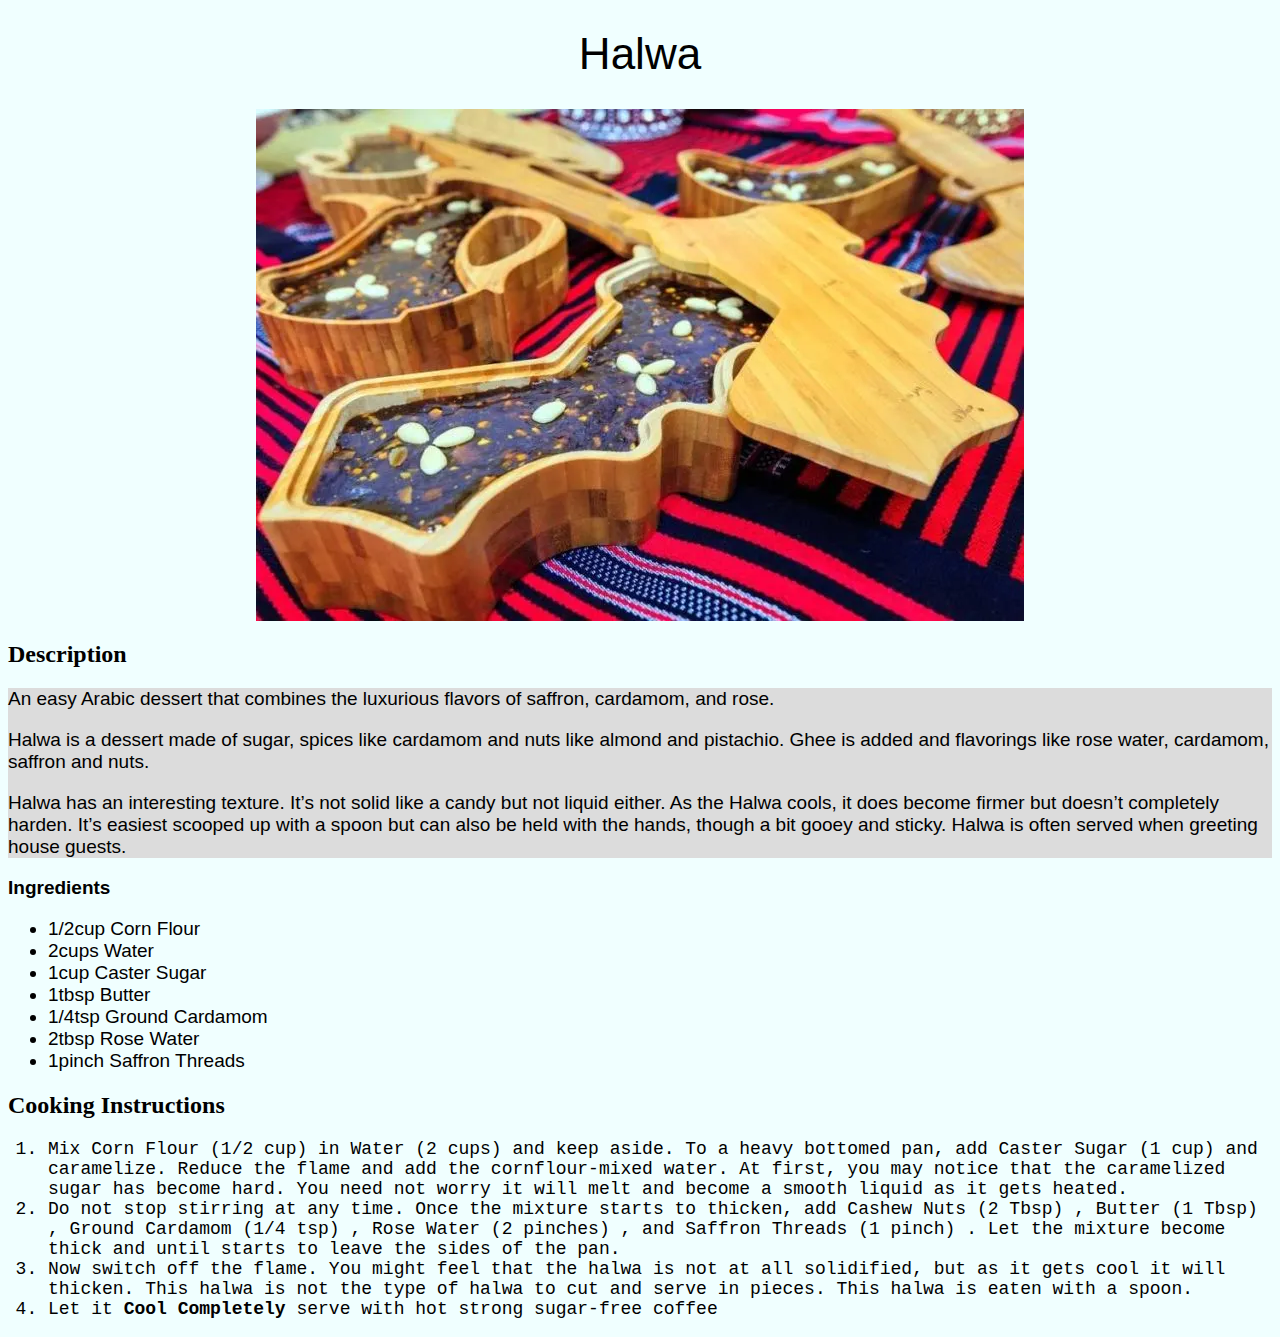
==== recipes/halwa.html @ a871ea05 "Fixed a typo in halwa.html file" ====
<!DOCTYPE html>
<html lang="en">
    <head> 
        <meta charset="utf-8">
        <title>Halwa</title>
        <link rel="stylesheet" href="asset/style.css">
    </head>
    <body>
        <h1 id="title">Halwa</h1>
        <img src="images/Oman-Halwa-768x512.jpg" alt="savoury sweet halwa">
        <h2>Description</h2>
        <section class="description">
        <p>An easy Arabic dessert that combines the luxurious flavors of saffron, cardamom, and rose.</p>
        <p>Halwa is a dessert made of sugar, spices like cardamom and nuts like almond and pistachio. Ghee is added and flavorings like rose water, cardamom, saffron and nuts.</p>
        <p>Halwa has an interesting texture. It’s not solid like a candy but not liquid either. As the Halwa cools, it does become firmer but doesn’t completely harden. It’s easiest scooped up with a spoon but can also be held with the hands, though a bit gooey and sticky. Halwa is often served when greeting house guests.</p>
        </section>
        <h2 class="ing">Ingredients</h2>
        <ul class="Ingredients">
            <li>1/2cup Corn Flour</li>
            <li>2cups Water</li>
            <li>1cup Caster Sugar</li>
            <li>1tbsp Butter</li>
            <li>1/4tsp Ground Cardamom</li>
            <li>2tbsp Rose Water</li>
            <li>1pinch Saffron Threads</li>
        </ul>
        <h2>Cooking Instructions</h2>
        <ol class="steps">
            <li>Mix  Corn Flour (1/2 cup)  in  Water (2 cups)  and keep aside. To a heavy bottomed pan, add 
                Caster Sugar (1 cup)  and caramelize. Reduce the flame and add the cornflour-mixed water. At first, you may notice that the caramelized sugar has become hard. You need not worry it will melt and become a smooth liquid as it gets heated.</li>
            <li>Do not stop stirring at any time. Once the mixture starts to thicken, add  Cashew Nuts (2 Tbsp) ,  Butter (1 Tbsp) ,  Ground Cardamom (1/4 tsp) ,  Rose Water (2 pinches) , and  Saffron Threads (1 pinch) . Let the mixture become thick and until starts to leave the sides of the pan.</li>
            <li>Now switch off the flame. You might feel that the halwa is not at all solidified, but as it gets cool it will thicken. This halwa is not the type of halwa to cut and serve in pieces. This halwa is eaten with a spoon.</li>
            <li>Let it <strong>Cool Completely</strong> serve with hot strong sugar-free coffee</li>
        </ol>
    </body>
</html>
---- recipes/asset/style.css ----
body{ 
    background-color: azure;
}

#title{ 
    font-family: Arial, Helvetica, sans-serif;
    font-size: 44px;
    font-weight: 300;
    text-align: center;
}
img{ 
    height: auto;
    width: fit-content;
    margin: auto;
    display: block;
}
.description{ 
    font-family: 'Segoe UI', Tahoma, Geneva, Verdana, sans-serif;
    font-size: 19px;
    background-color: gainsboro;
}
.ing,
.Ingredients{ 
    font-family: Arial, Helvetica, sans-serif;
    font-size: 19px;
}
.steps,
.note{ 
    font-family: 'Courier New', Courier, monospace;
    font-size: 18px;
}
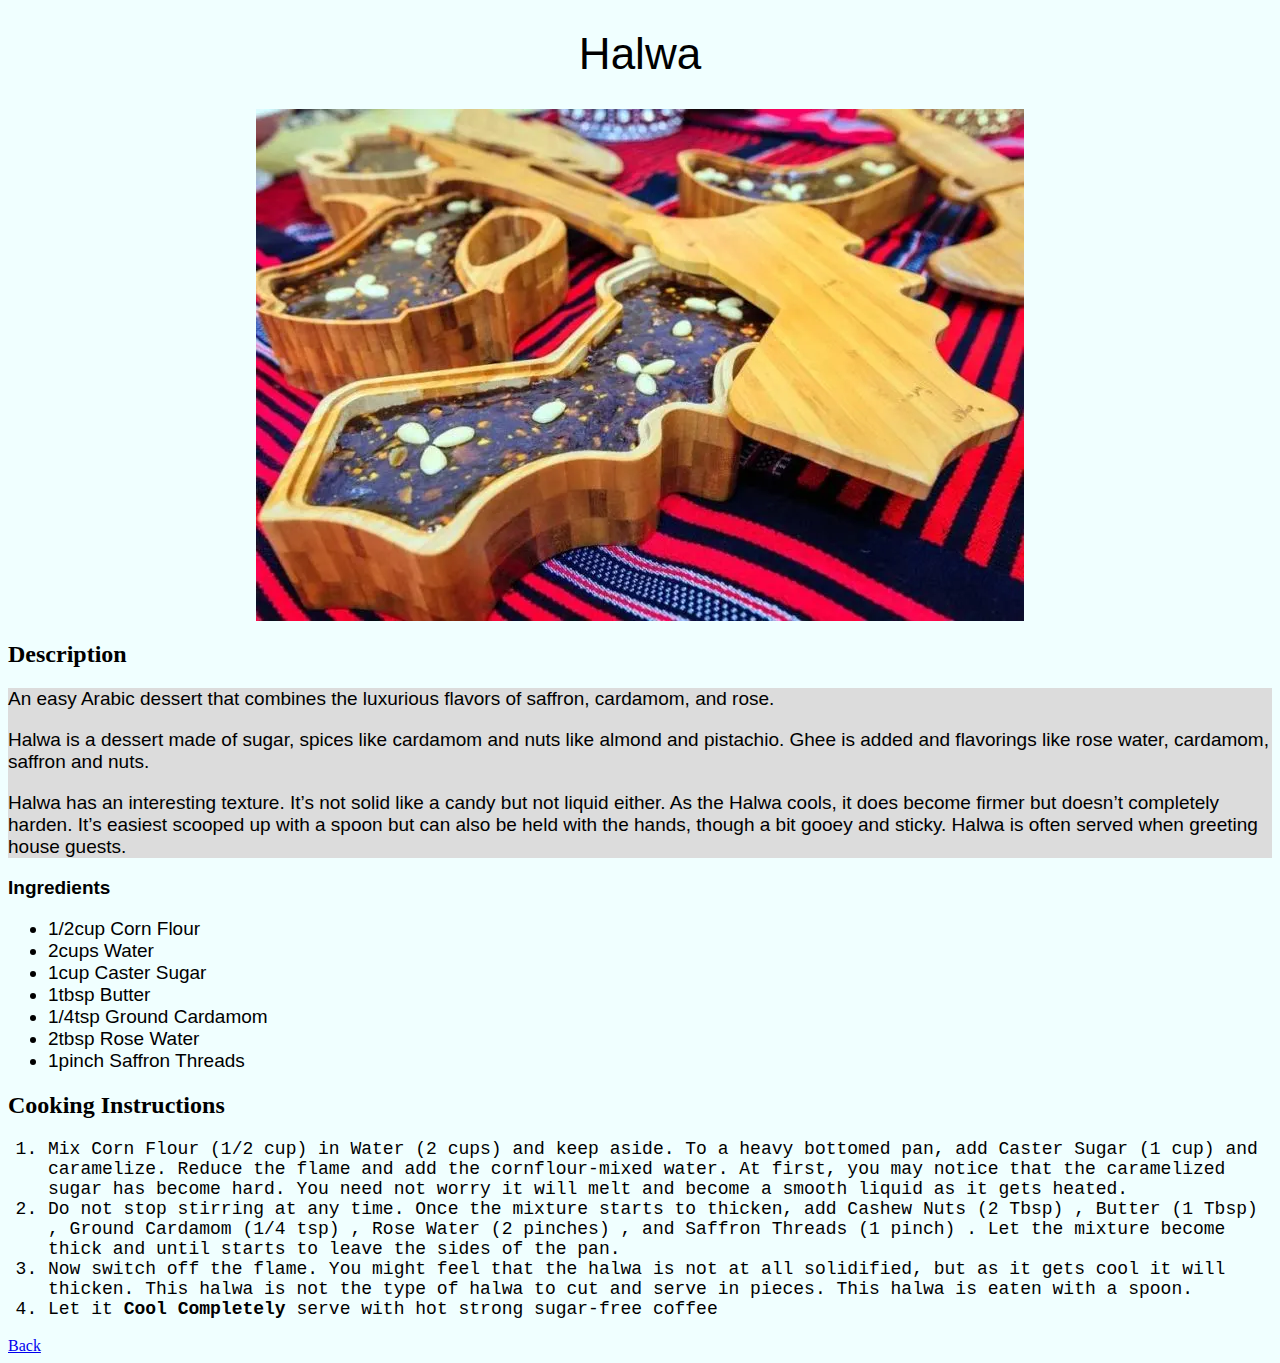
==== commit c46b8c21: "button" ====
--- a/recipes/halwa.html
+++ b/recipes/halwa.html
@@ -32,5 +32,10 @@
             <li>Now switch off the flame. You might feel that the halwa is not at all solidified, but as it gets cool it will thicken. This halwa is not the type of halwa to cut and serve in pieces. This halwa is eaten with a spoon.</li>
             <li>Let it <strong>Cool Completely</strong> serve with hot strong sugar-free coffee</li>
         </ol>
+        <footer>
+            <div class="button">
+                <a href="/index.html">Back</a>
+            </div>
+	</footer>
     </body>
-</html>+</html>
--- a/recipes/asset/style.css
+++ b/recipes/asset/style.css
@@ -28,4 +28,9 @@
 .note{ 
     font-family: 'Courier New', Courier, monospace;
     font-size: 18px;
-}+}
+.return{ 
+      color: brown;
+      text-align: left;
+      font-size: 18px;
+}
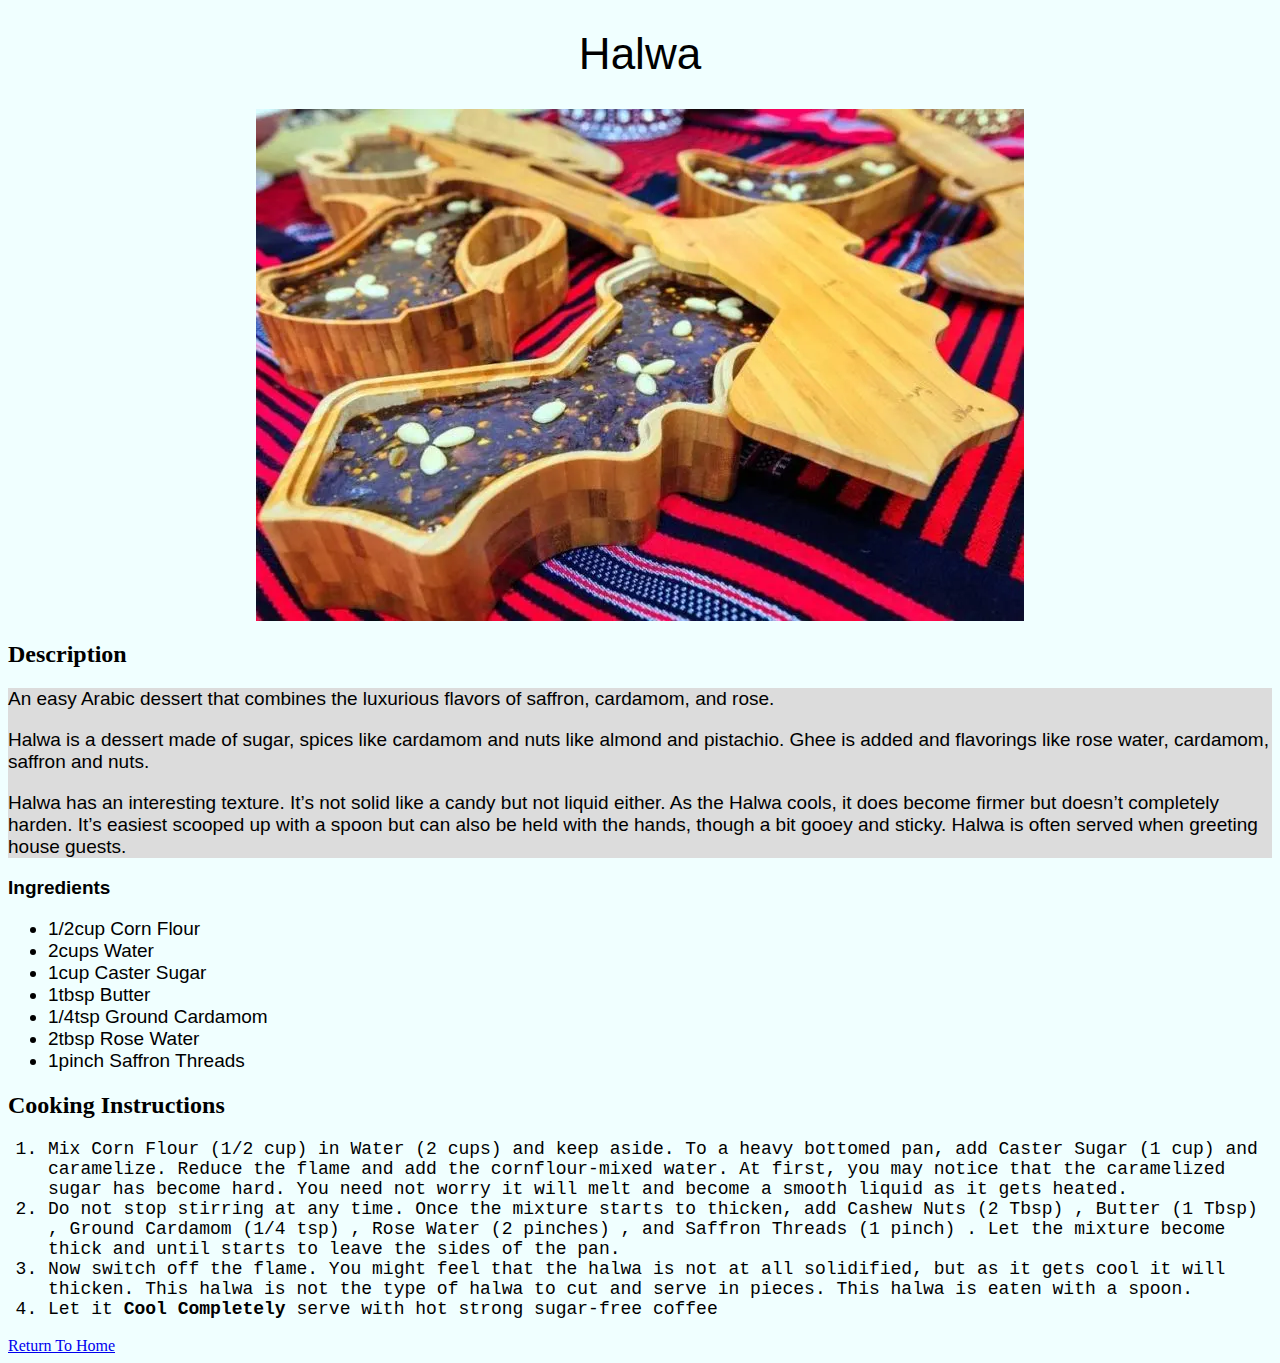
==== commit 137ae235: "back navigation" ====
--- a/recipes/halwa.html
+++ b/recipes/halwa.html
@@ -33,8 +33,8 @@
             <li>Let it <strong>Cool Completely</strong> serve with hot strong sugar-free coffee</li>
         </ol>
         <footer>
-            <div class="button">
-                <a href="/index.html">Back</a>
+            <div>
+                <a class="retun" href="../index.html">Return To Home</a>
             </div>
 	</footer>
     </body>
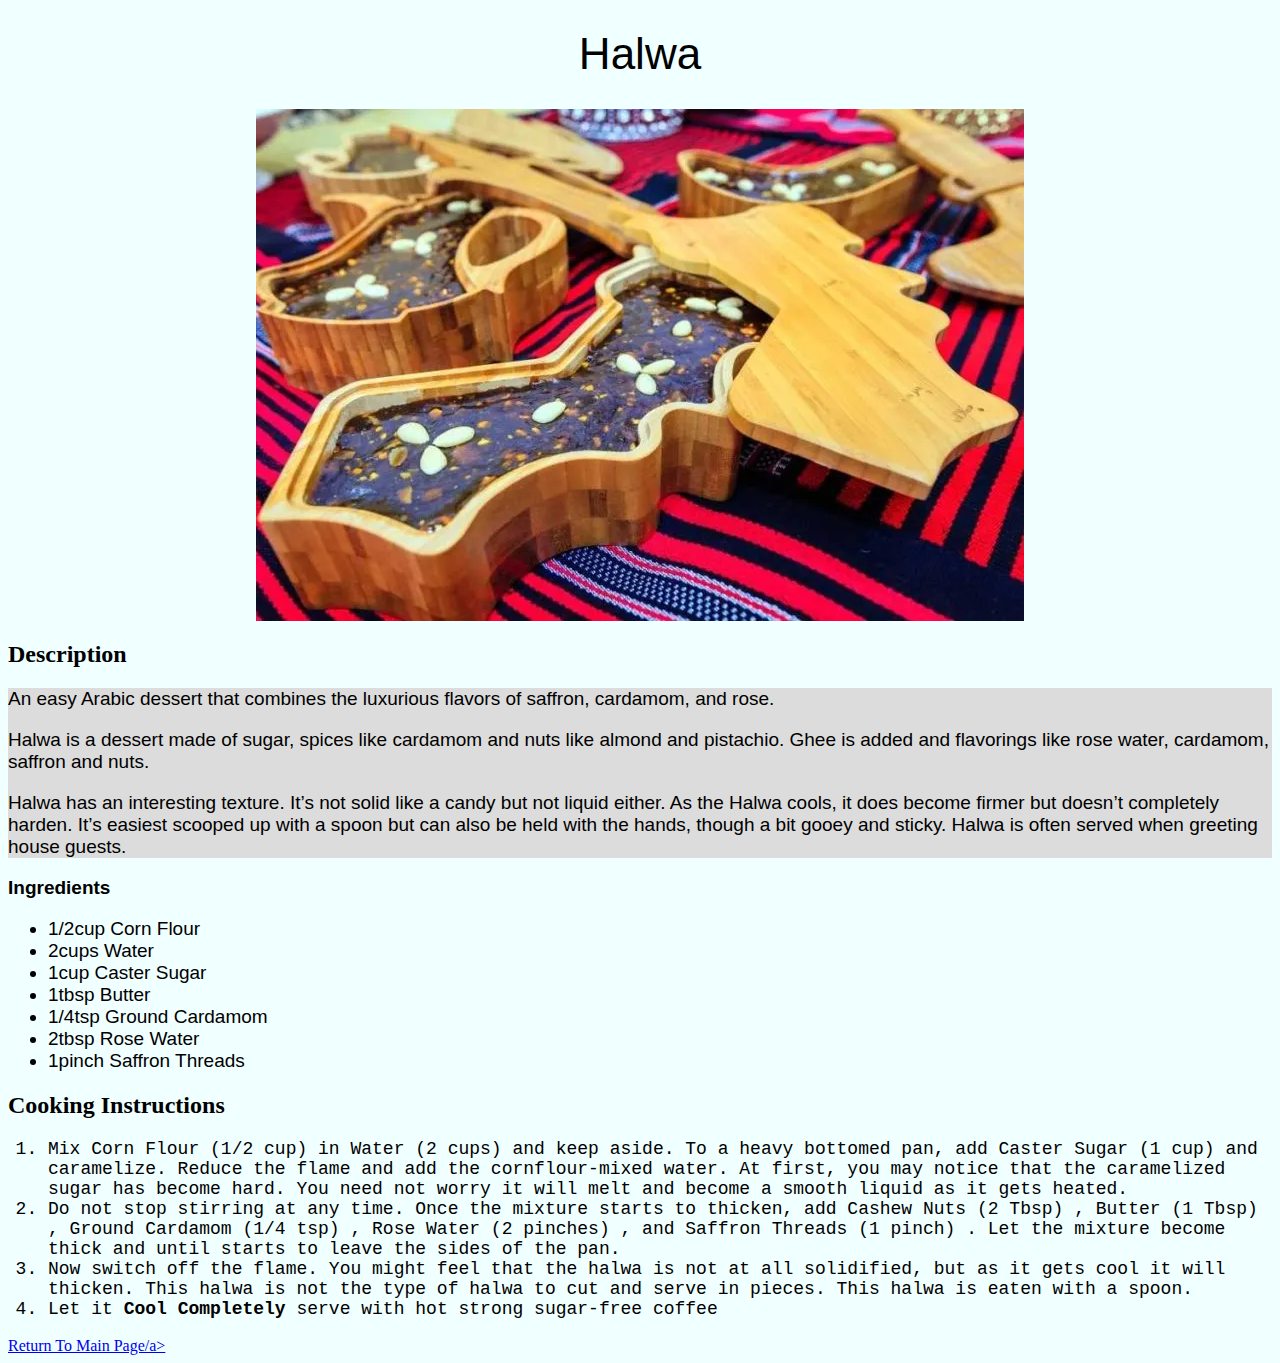
==== commit e2dbe555: "- Adjusted back navigation" ====
--- a/recipes/halwa.html
+++ b/recipes/halwa.html
@@ -34,7 +34,7 @@
         </ol>
         <footer>
             <div>
-                <a class="retun" href="../index.html">Return To Home</a>
+                <a class="retun" href="../index.html">Return To Main Page/a>
             </div>
 	</footer>
     </body>
--- a/recipes/asset/style.css
+++ b/recipes/asset/style.css
@@ -1,7 +1,16 @@
+html{
+    box-sizing: border-box;
+}
+*,
+*::before
+*::after{
+    box-sizing: inherit;
+}
+
 body{ 
     background-color: azure;
 }
-
+/* The title*/
 #title{ 
     font-family: Arial, Helvetica, sans-serif;
     font-size: 44px;
@@ -29,8 +38,12 @@
     font-family: 'Courier New', Courier, monospace;
     font-size: 18px;
 }
+/* return navigation */
 .return{ 
       color: brown;
       text-align: left;
       font-size: 18px;
+      padding: 5px 10px;
+      border: 3px solid;
+      margin: 3px 10px;
 }
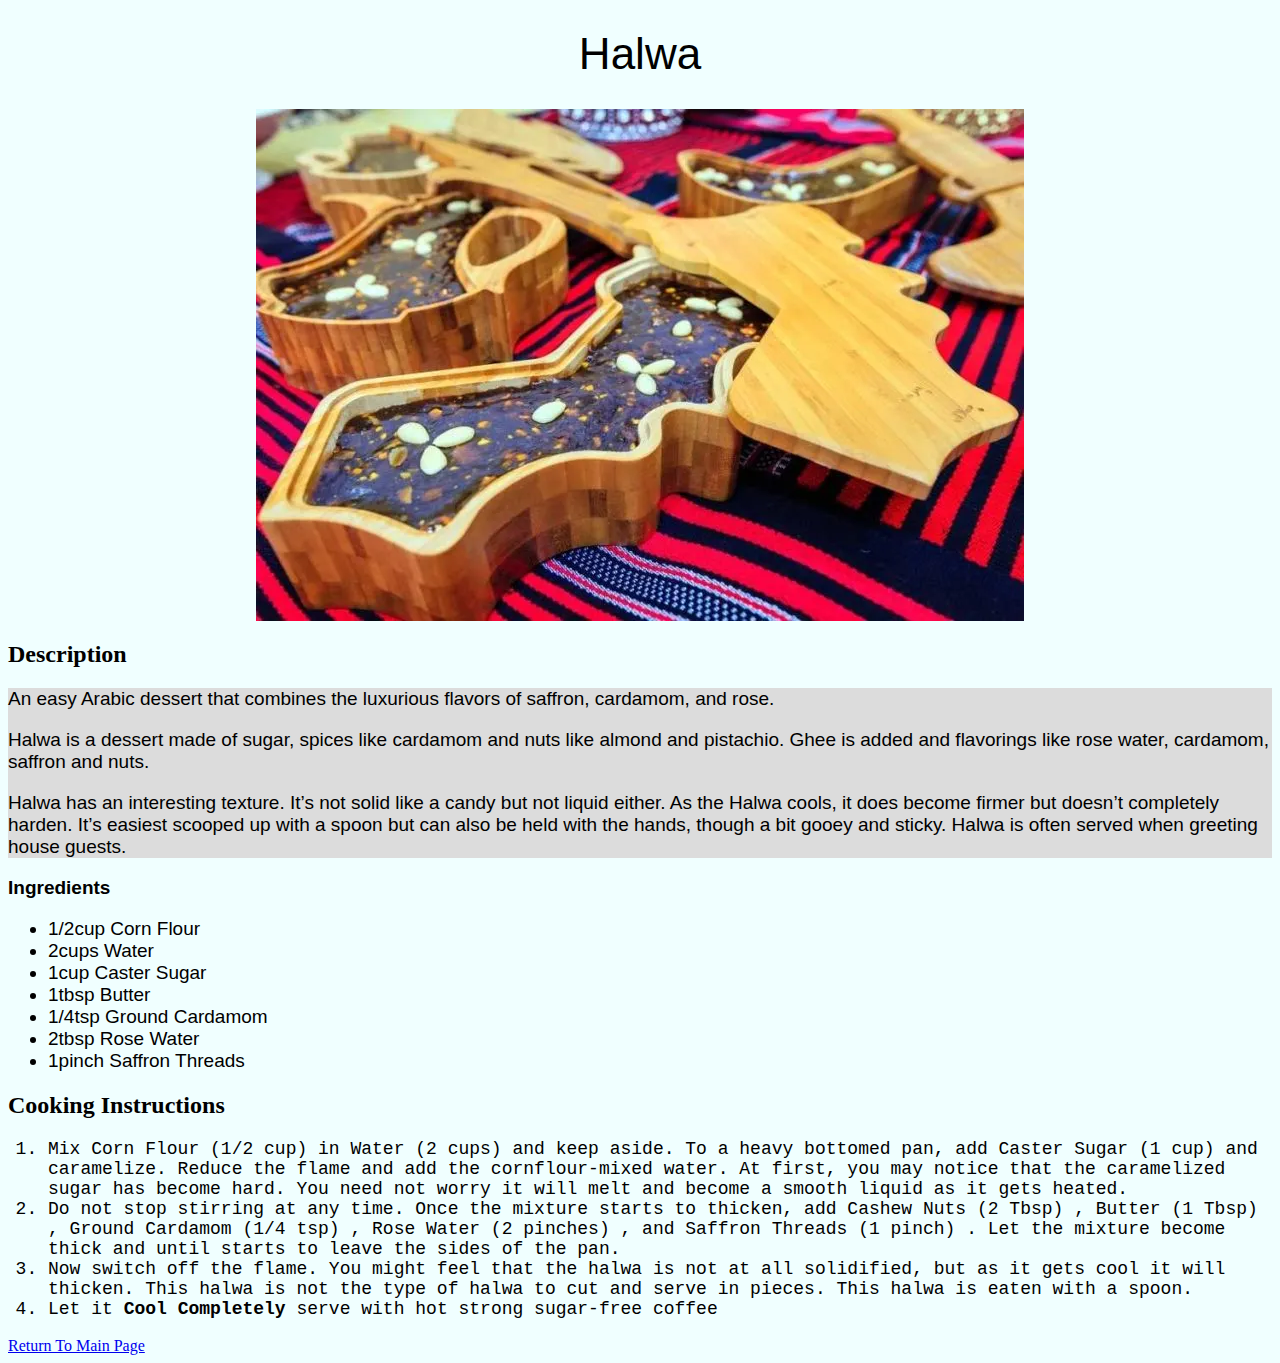
==== commit 53ad1130: "fixed a typo" ====
--- a/recipes/halwa.html
+++ b/recipes/halwa.html
@@ -34,7 +34,7 @@
         </ol>
         <footer>
             <div>
-                <a class="retun" href="../index.html">Return To Main Page/a>
+                <a class="retun" href="../index.html">Return To Main Page</a>
             </div>
 	</footer>
     </body>
